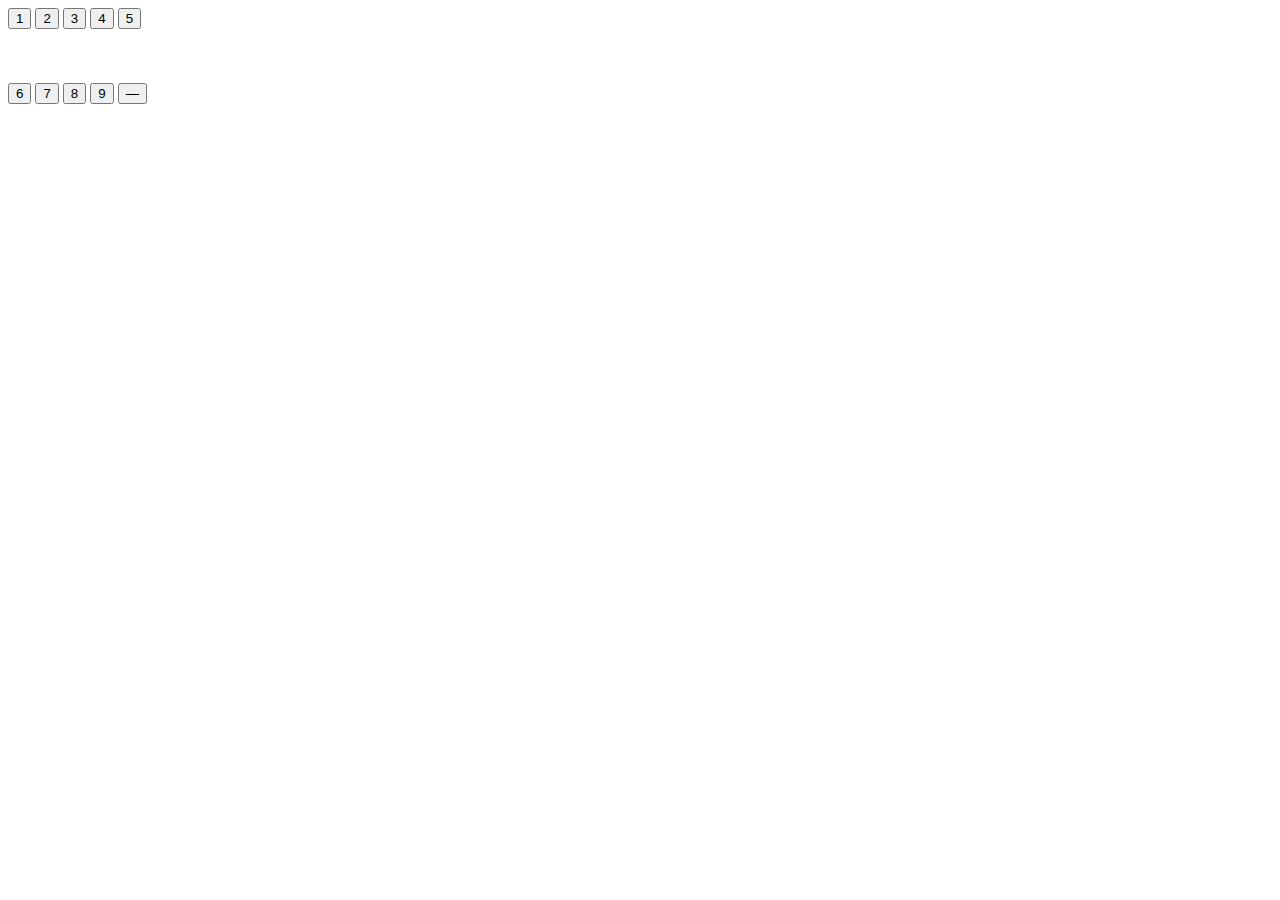
==== index.htm @ fdba3049 "increased selection box size" ====
<!doctype html>
<meta charset=utf-8>
<meta content="width=device-width,initial-scale=1" name=viewport>
<title>Sudoku.htm</title>
<link href=../common/css/core.css rel=stylesheet>
<link href=../common/css/dom.css rel=stylesheet>

<div id=game-div></div>
<div class="box hidden big" id=number-select>
    <input id=select-1 type=button value=1>
    <input id=select-2 type=button value=2>
    <input id=select-3 type=button value=3>
    <input id=select-4 type=button value=4>
    <input id=select-5 type=button value=5><br><br><br><br>
    <input id=select-6 type=button value=6>
    <input id=select-7 type=button value=7>
    <input id=select-8 type=button value=8>
    <input id=select-9 type=button value=9>
    <input id=select-0 type=button value=—>
</div>

<script src=../common/js/core.js></script>
<script src=js/main.js></script>
<script src=js/data.js></script>
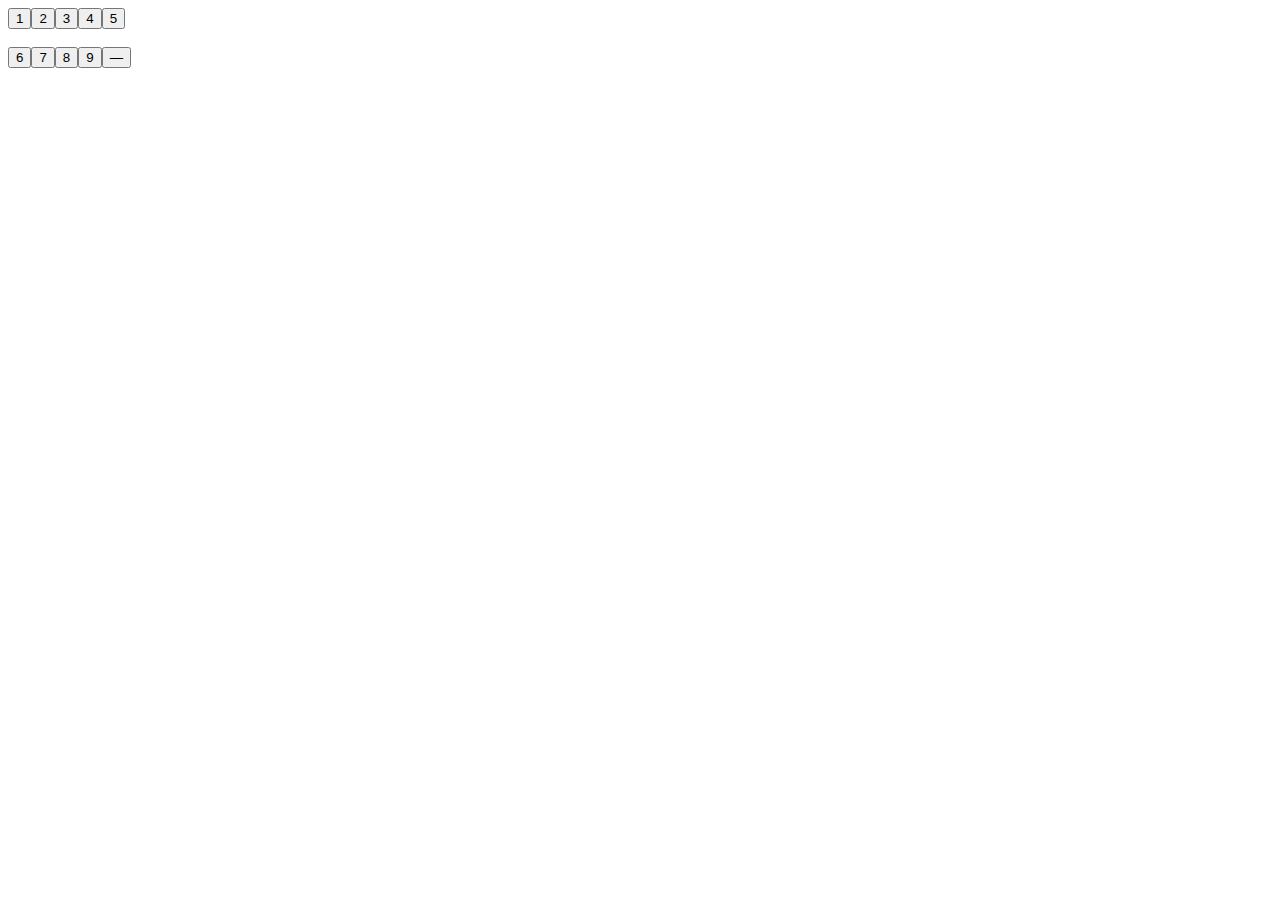
==== commit bcc89f6c: "increased number button size, removed escape close" ====
--- a/index.htm
+++ b/index.htm
@@ -6,18 +6,7 @@
 <link href=../common/css/dom.css rel=stylesheet>
 
 <div id=game-div></div>
-<div class="box hidden big" id=number-select>
-    <input id=select-1 type=button value=1>
-    <input id=select-2 type=button value=2>
-    <input id=select-3 type=button value=3>
-    <input id=select-4 type=button value=4>
-    <input id=select-5 type=button value=5><br><br><br><br>
-    <input id=select-6 type=button value=6>
-    <input id=select-7 type=button value=7>
-    <input id=select-8 type=button value=8>
-    <input id=select-9 type=button value=9>
-    <input id=select-0 type=button value=—>
-</div>
+<div class="big box hidden" id=number-select><input class=medium id=select-1 type=button value=1><input class=medium id=select-2 type=button value=2><input class=medium id=select-3 type=button value=3><input class=medium id=select-4 type=button value=4><input class=medium id=select-5 type=button value=5><br><br><input class=medium id=select-6 type=button value=6><input class=medium id=select-7 type=button value=7><input class=medium id=select-8 type=button value=8><input class=medium id=select-9 type=button value=9><input class=medium id=select-0 type=button value=—></div>
 
 <script src=../common/js/core.js></script>
 <script src=js/main.js></script>
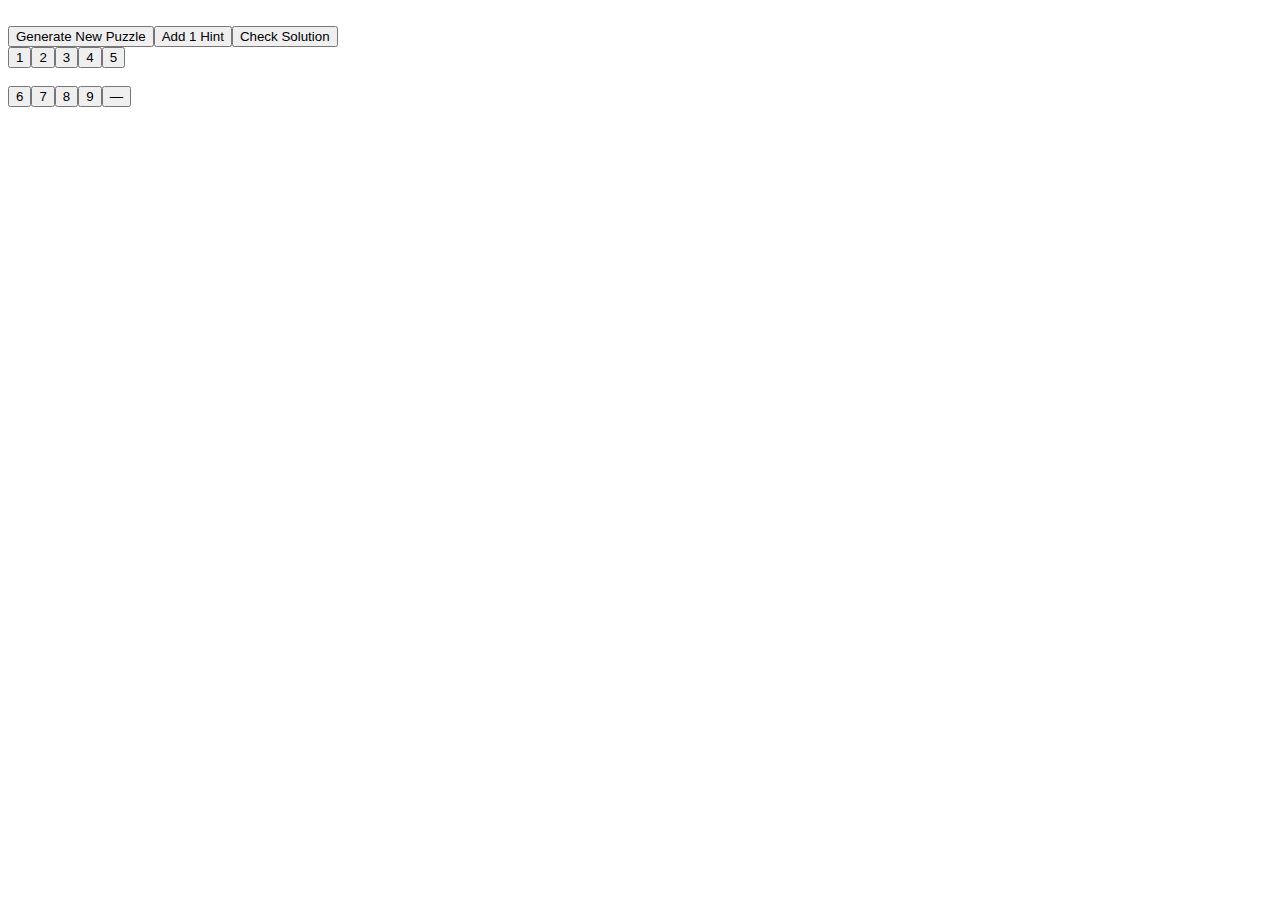
==== commit 6d19b95f: "moved generate/hint/check buttons out of the menu" ====
--- a/index.htm
+++ b/index.htm
@@ -6,6 +6,8 @@
 <link href=../common/css/dom.css rel=stylesheet>
 
 <div id=game-div></div>
+<br>
+<div><input id=generate type=button value="Generate New Puzzle"><input id=hint type=button value="Add 1 Hint"><input id=check type=button value="Check Solution"></div>
 <div class="big box hidden" id=number-select><input class=medium id=select-1 type=button value=1><input class=medium id=select-2 type=button value=2><input class=medium id=select-3 type=button value=3><input class=medium id=select-4 type=button value=4><input class=medium id=select-5 type=button value=5><br><br><input class=medium id=select-6 type=button value=6><input class=medium id=select-7 type=button value=7><input class=medium id=select-8 type=button value=8><input class=medium id=select-9 type=button value=9><input class=medium id=select-0 type=button value=—></div>
 
 <script src=../common/js/core.js></script>
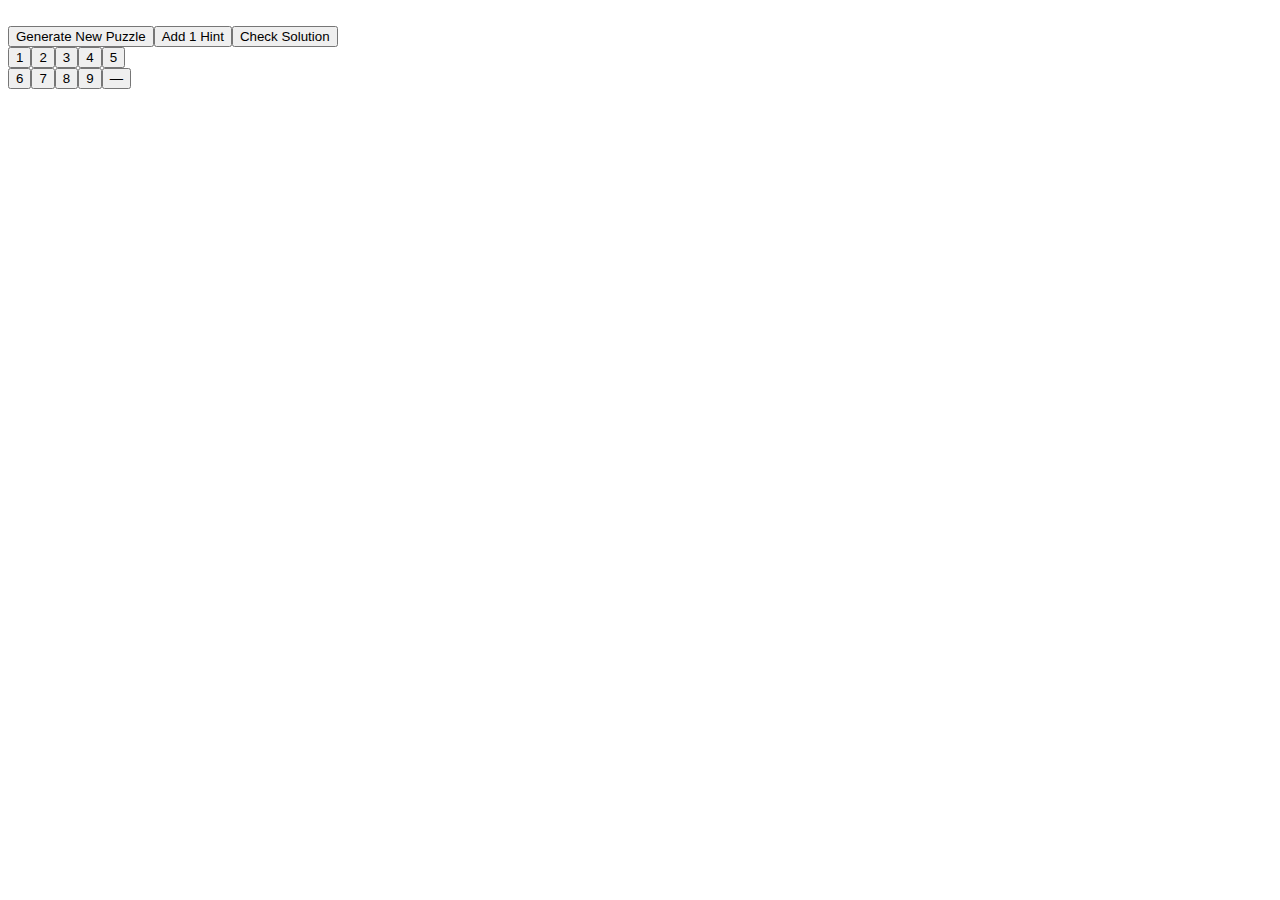
==== commit 4666ea40: "simplified number select and made escape close it" ====
--- a/index.htm
+++ b/index.htm
@@ -3,14 +3,12 @@
 <meta content="width=device-width,initial-scale=1" name=viewport>
 <title>Sudoku.htm</title>
 <link href=../common/css/core.css rel=stylesheet>
-<link href=../common/css/dom.css rel=stylesheet>
 
 <div id=game-div></div>
 <br>
 <div><input id=generate type=button value="Generate New Puzzle"><input id=hint type=button value="Add 1 Hint"><input id=check type=button value="Check Solution"></div>
-<div class="big box hidden" id=number-select><input class=medium id=select-1 type=button value=1><input class=medium id=select-2 type=button value=2><input class=medium id=select-3 type=button value=3><input class=medium id=select-4 type=button value=4><input class=medium id=select-5 type=button value=5><br><br><input class=medium id=select-6 type=button value=6><input class=medium id=select-7 type=button value=7><input class=medium id=select-8 type=button value=8><input class=medium id=select-9 type=button value=9><input class=medium id=select-0 type=button value=—></div>
+<div class="big hidden" id=number-select><input class=medium id=select-1 type=button value=1><input class=medium id=select-2 type=button value=2><input class=medium id=select-3 type=button value=3><input class=medium id=select-4 type=button value=4><input class=medium id=select-5 type=button value=5><br><input class=medium id=select-6 type=button value=6><input class=medium id=select-7 type=button value=7><input class=medium id=select-8 type=button value=8><input class=medium id=select-9 type=button value=9><input class=medium id=select-0 type=button value=—></div>
 
 <script src=../common/js/core.js></script>
-<script src=js/main.js></script>
-<script src=js/data.js></script>
+<script src=repo.js></script>
 
